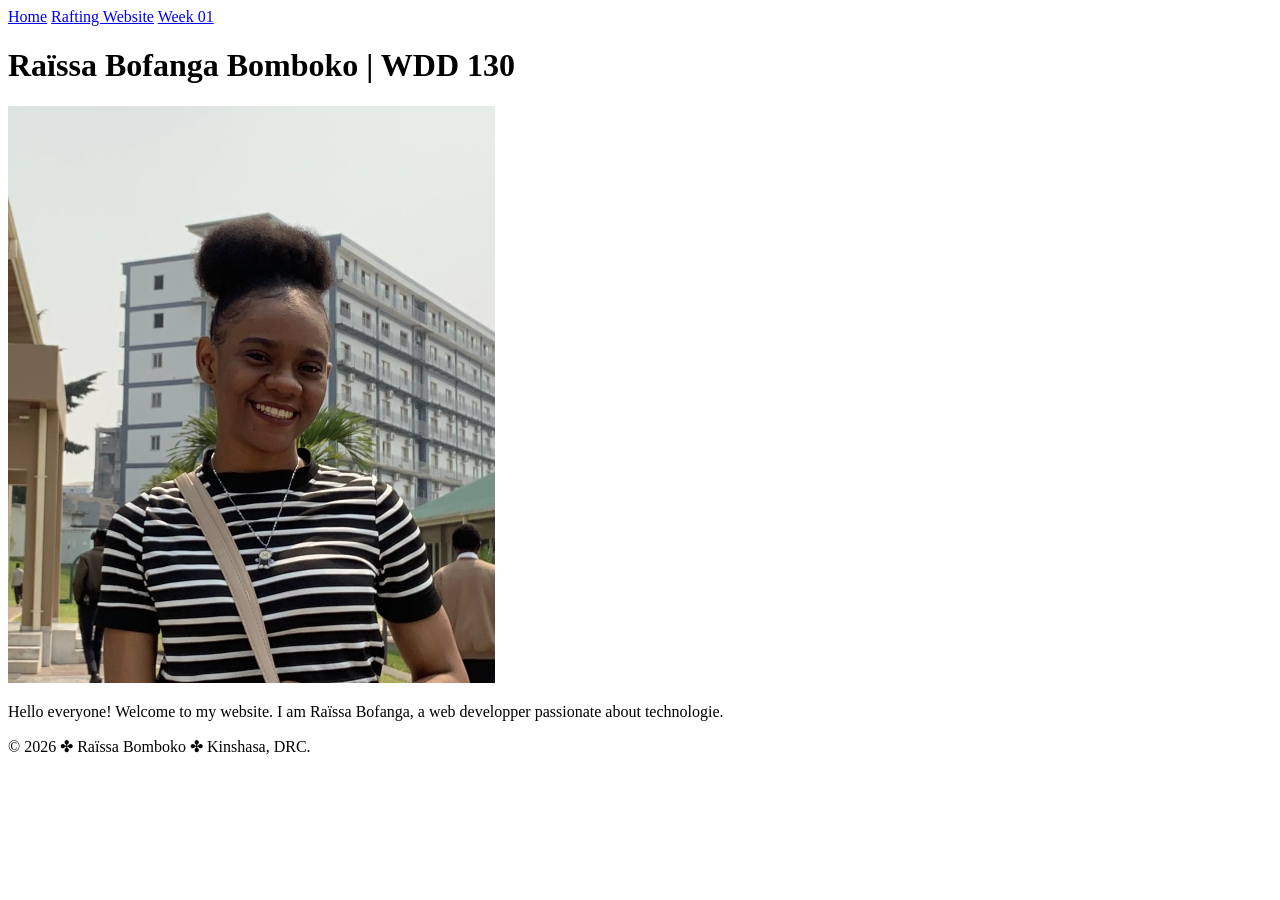
==== index.html @ 54a4ab31 "renamed profil in profile" ====
<!DOCTYPE html>
<html lang="en">

<head>
    <meta charset="UTF-8">
    <meta name="viewport" content="width=device-width, initial-scale=1.0">
    <title>RAÏSSA BOFANGA BOMBOKO | WDD 130</title>
</head>

<body>
    <header>
        <nav>
            <a href="#">Home</a>
            <a href="wwr">Rafting Website</a>
            <a href="week01/favorite-city.html">Week 01</a>
        </nav>
    </header>
    <main>
        <h1>
            Raïssa Bofanga Bomboko | WDD 130
        </h1>
        <img src="images/profile.jpg" alt="My profile">
        <p>
            Hello everyone! Welcome to my website. I am Raïssa Bofanga, a web developper passionate
            about technologie.
        </p>
    </main>
    <footer>
        <p>&copy;
            <script>document.write(new Date().getFullYear()); </script> &#10020; Raïssa Bomboko
            &#10020; Kinshasa, DRC.
        </p>
    </footer>
</body>

</html>
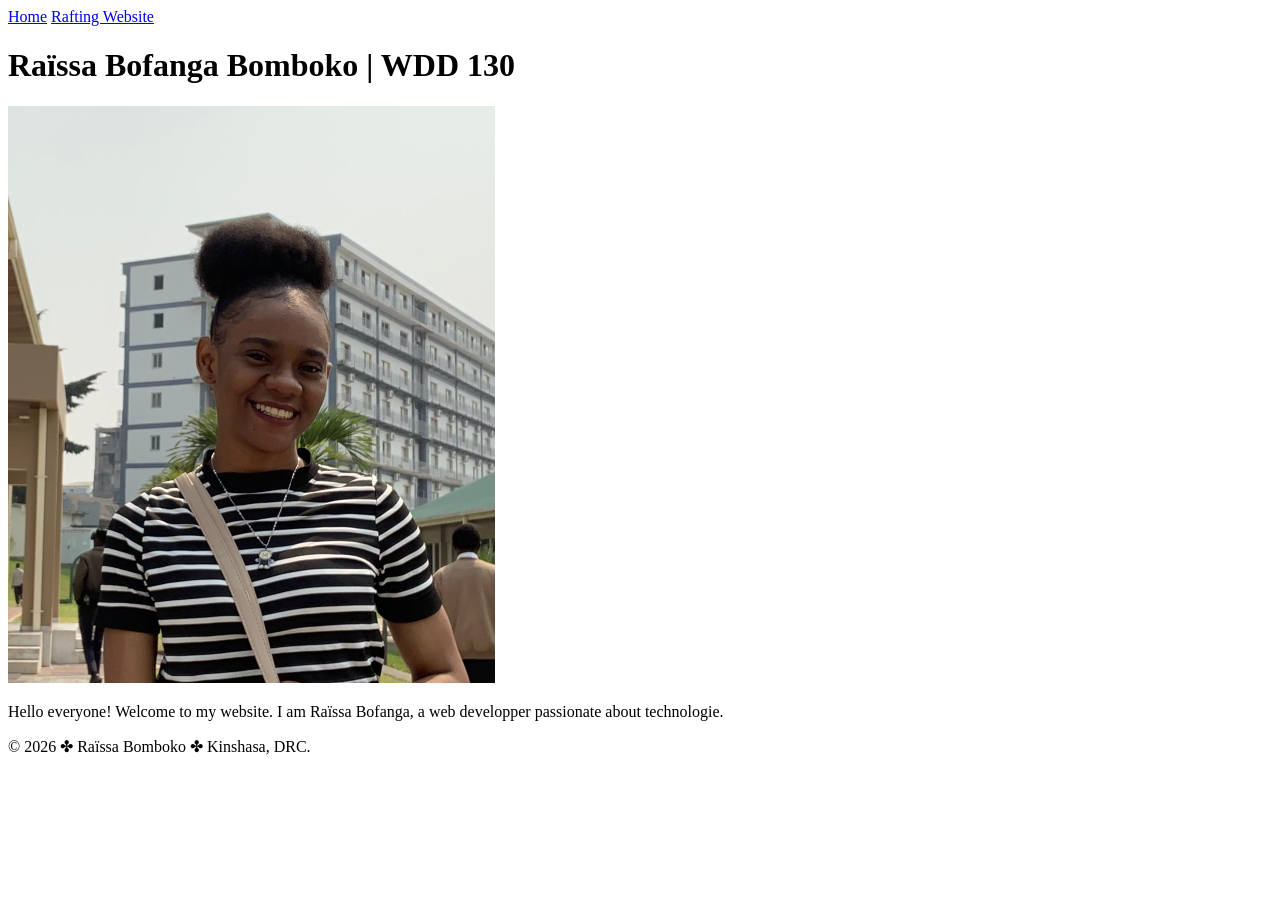
==== commit 3fa15206: "remove third a link" ====
--- a/index.html
+++ b/index.html
@@ -12,7 +12,6 @@
         <nav>
             <a href="#">Home</a>
             <a href="wwr">Rafting Website</a>
-            <a href="week01/favorite-city.html">Week 01</a>
         </nav>
     </header>
     <main>
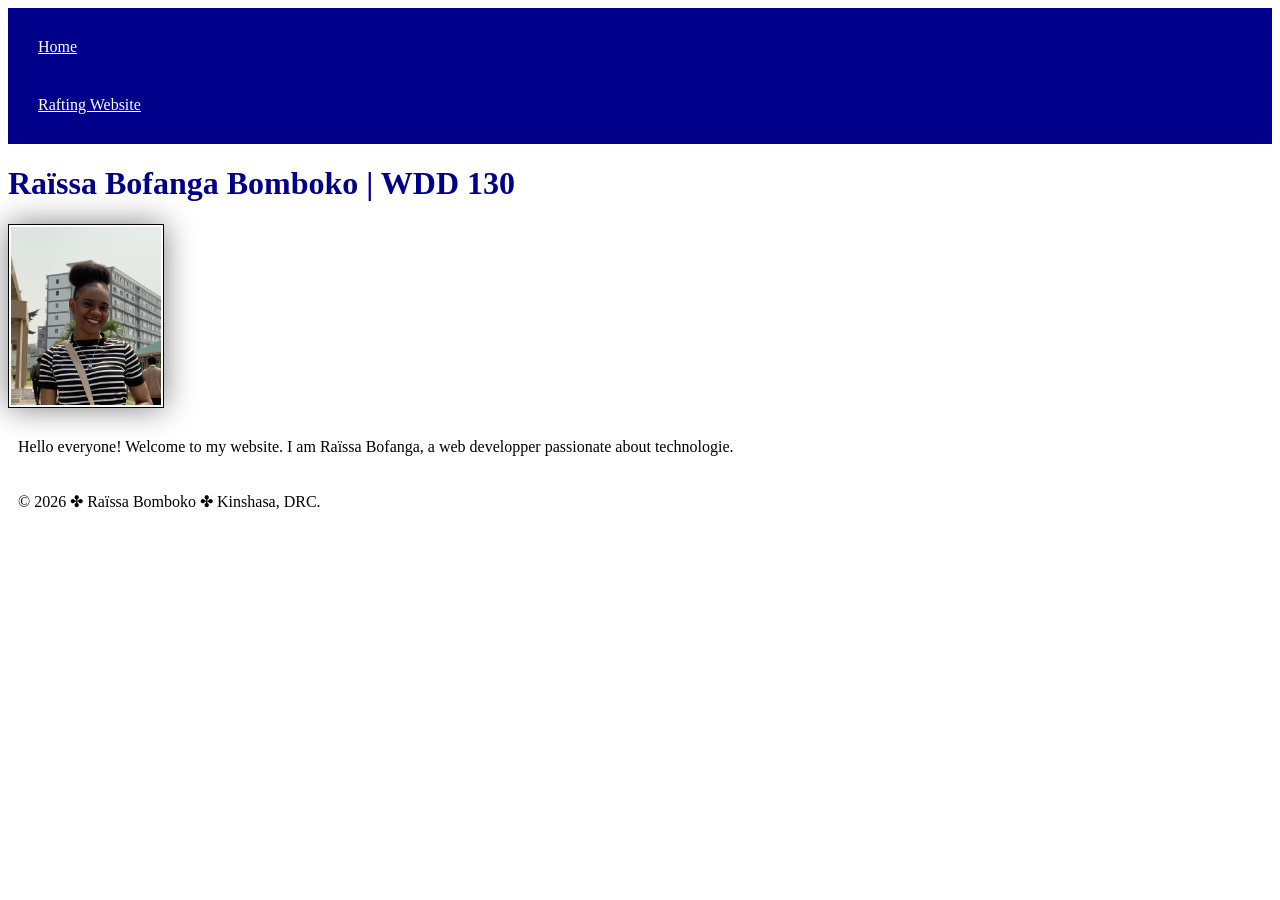
==== commit 4540cdb0: "improved design by adding css style" ====
--- a/index.html
+++ b/index.html
@@ -5,13 +5,14 @@
     <meta charset="UTF-8">
     <meta name="viewport" content="width=device-width, initial-scale=1.0">
     <title>RAÏSSA BOFANGA BOMBOKO | WDD 130</title>
+    <link rel="stylesheet" href="styles/styles.css">
 </head>
 
 <body>
     <header>
         <nav>
             <a href="#">Home</a>
-            <a href="wwr">Rafting Website</a>
+            <a href="wwr/">Rafting Website</a>
         </nav>
     </header>
     <main>
--- a/styles/styles.css
+++ b/styles/styles.css
@@ -0,0 +1,26 @@
+nav {
+    background-color: darkblue;
+    padding: 10px;
+}
+
+nav a {
+    color: white;
+    display: block;
+    padding: 20px;
+}
+
+h1 {
+    color: darkblue;
+}
+
+img {
+    inline-size: 150px;
+    block-size: auto;
+    border: 1px solid black;
+    padding: 2px;
+    box-shadow: 0 0 30px gray;
+}
+
+p {
+    padding: 10px;
+}
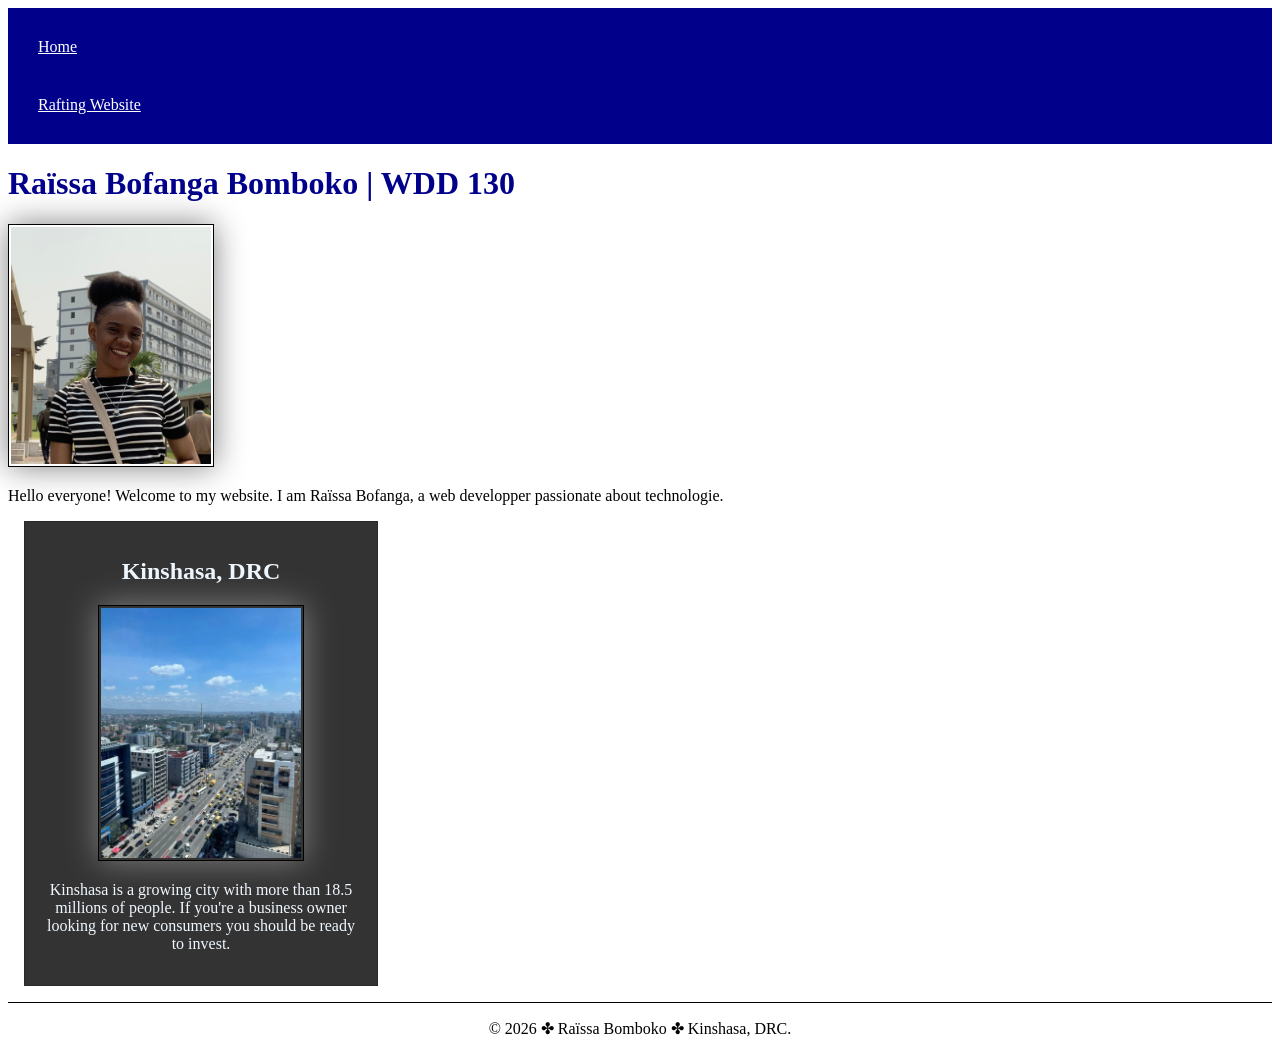
==== commit eda256b5: "Refactor css for index.html page" ====
--- a/index.html
+++ b/index.html
@@ -4,6 +4,8 @@
 <head>
     <meta charset="UTF-8">
     <meta name="viewport" content="width=device-width, initial-scale=1.0">
+    <meta name="description" content="Welcome to the HTML training page of Raissa Bofanga Bomboko">
+    <meta name="author" content="Raissa Bomboko">
     <title>RAÏSSA BOFANGA BOMBOKO | WDD 130</title>
     <link rel="stylesheet" href="styles/styles.css">
 </head>
@@ -25,6 +27,14 @@
             about technologie.
         </p>
     </main>
+    <aside>
+        <h2>
+            Kinshasa, DRC
+        </h2>
+        <img src="images/Kinshasa Gombe.jpeg" alt="my city">
+        <p>Kinshasa is a growing city with more than 18.5 millions of people. If you're a business
+            owner looking for new consumers you should be ready to invest.</p>
+    </aside>
     <footer>
         <p>&copy;
             <script>document.write(new Date().getFullYear()); </script> &#10020; Raïssa Bomboko
--- a/styles/styles.css
+++ b/styles/styles.css
@@ -13,6 +13,11 @@
     color: darkblue;
 }
 
+main img {
+    width: 200px;
+    height: auto;
+}
+
 img {
     inline-size: 150px;
     block-size: auto;
@@ -22,5 +27,27 @@
 }
 
 p {
-    padding: 10px;
+    padding: 0px;
+}
+
+aside {
+    width: 20rem;
+    margin: 1rem;
+    border: 1px solid rgb(0 0 0/0.2);
+    padding: 1rem;
+    background-color: #333;
+    text-align: center;
+    color: aliceblue;
+}
+
+aside img {
+    width: 200px;
+    height: auto;
+}
+
+footer {
+    margin-top: 15px;
+    border-top: 1px solid #000;
+    text-align: center;
+
 }
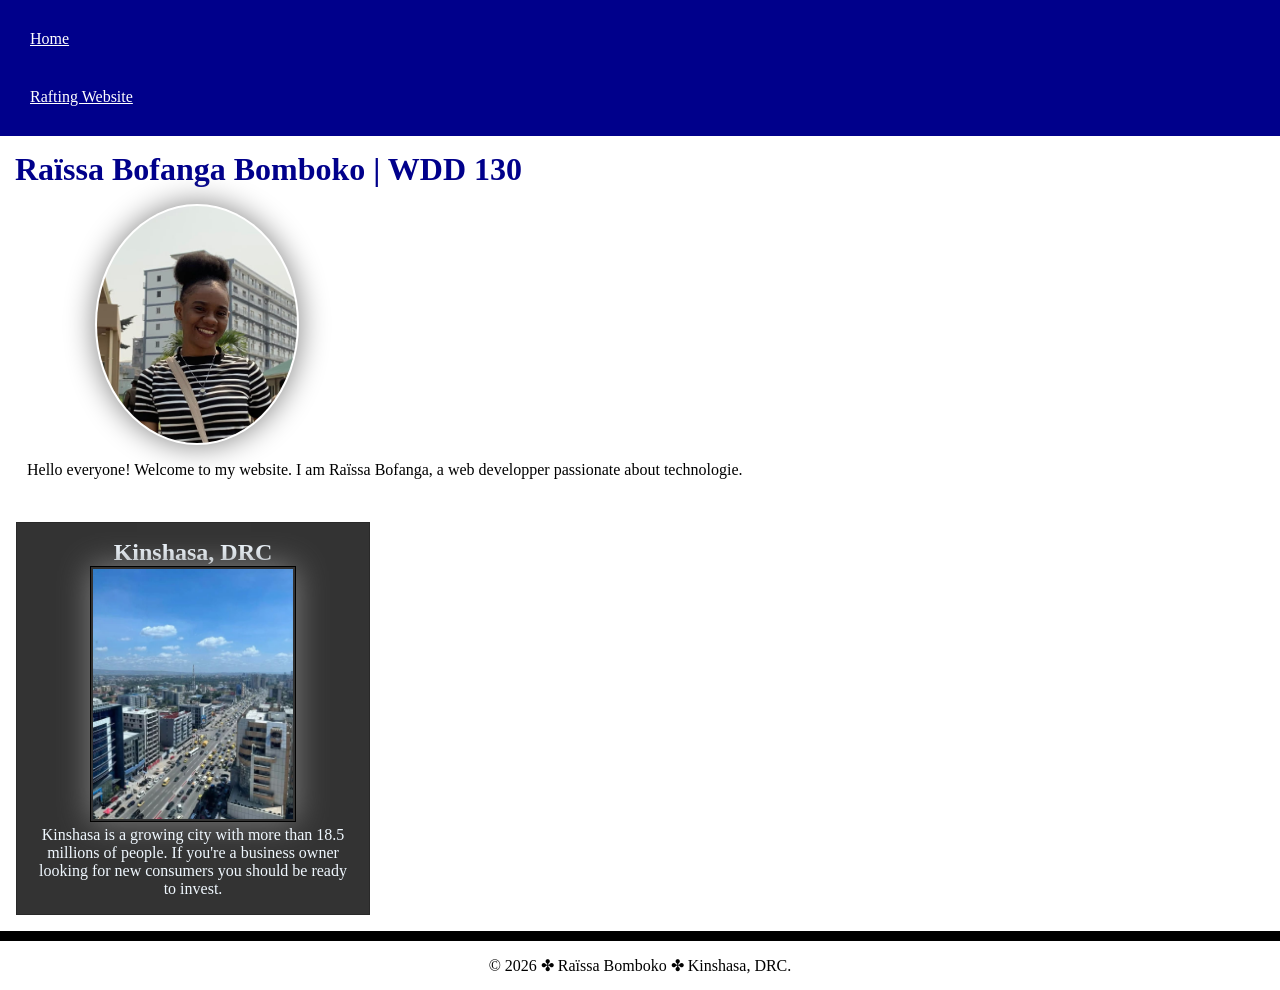
==== commit 668887a9: "fixed file's names for css uses" ====
--- a/index.html
+++ b/index.html
@@ -31,7 +31,7 @@
         <h2>
             Kinshasa, DRC
         </h2>
-        <img src="images/Kinshasa Gombe.jpeg" alt="my city">
+        <img src="images/kinshasa-gombe.jpeg" alt="my city">
         <p>Kinshasa is a growing city with more than 18.5 millions of people. If you're a business
             owner looking for new consumers you should be ready to invest.</p>
     </aside>
--- a/styles/styles.css
+++ b/styles/styles.css
@@ -1,3 +1,8 @@
+* {
+    margin: 0;
+    padding: 0;
+}
+
 nav {
     background-color: darkblue;
     padding: 10px;
@@ -7,15 +12,28 @@
     color: white;
     display: block;
     padding: 20px;
+
 }
 
-h1 {
+main h1 {
     color: darkblue;
+    margin-bottom: 1rem;
+}
+
+main {
+    max-width: fit-content;
+    padding: 15px;
 }
 
 main img {
     width: 200px;
     height: auto;
+    border: 5px;
+    padding: 2px;
+    margin-left: 5rem;
+    box-shadow: #333;
+    border-radius: 100%;
+
 }
 
 img {
@@ -26,8 +44,11 @@
     box-shadow: 0 0 30px gray;
 }
 
-p {
-    padding: 0px;
+main p {
+    margin: 10px;
+    padding: 2px;
+    font-family: 'Times New Roman', Times, serif;
+
 }
 
 aside {
@@ -47,7 +68,9 @@
 
 footer {
     margin-top: 15px;
-    border-top: 1px solid #000;
+    margin-bottom: 15px;
+    padding-top: 15px;
+    border-top: 10px solid #000;
     text-align: center;
 
 }
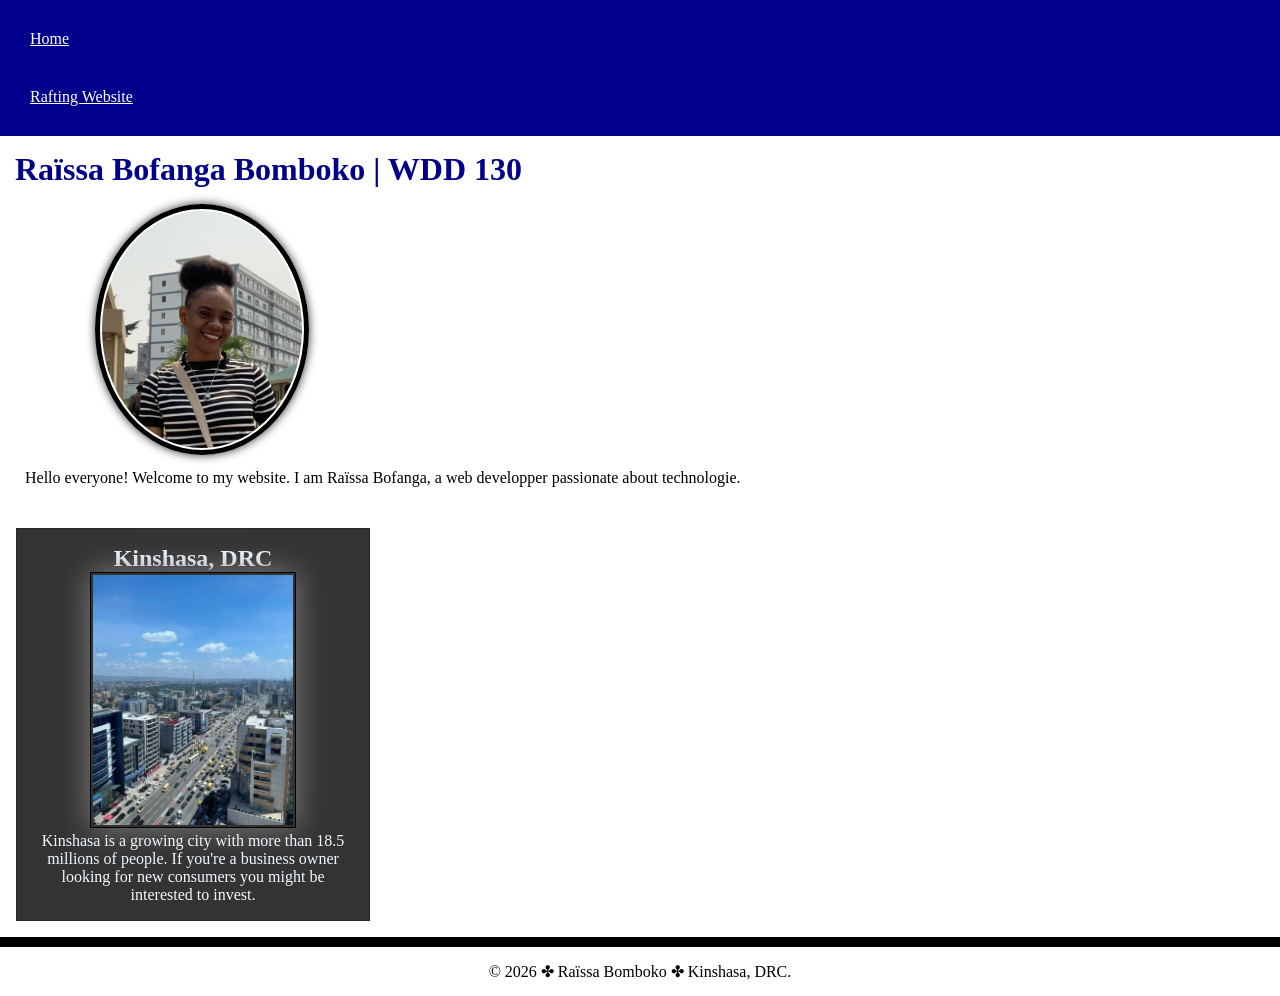
==== commit d05f7a7f: "improved text" ====
--- a/index.html
+++ b/index.html
@@ -33,7 +33,7 @@
         </h2>
         <img src="images/kinshasa-gombe.jpeg" alt="my city">
         <p>Kinshasa is a growing city with more than 18.5 millions of people. If you're a business
-            owner looking for new consumers you should be ready to invest.</p>
+            owner looking for new consumers you might be interested to invest.</p>
     </aside>
     <footer>
         <p>&copy;
--- a/styles/styles.css
+++ b/styles/styles.css
@@ -1,64 +1,67 @@
+:root {
+    /* Brand & Theme Colors */
+    --primary-color: darkblue;
+    --dark-bg: #333;
+    --text-light: white;
+    --text-aside: aliceblue;
+    --border-color-dark: #000;
+    --border-color-light: rgb(0 0 0 / 0.2);
+
+    /* Spacing & Layout */
+    --spacing-sm: 2px;
+    --spacing-md: 10px;
+    --spacing-lg: 15px;
+    --spacing-xl: 1rem;
+
+    /* Common Box Shadows */
+    --shadow-soft: 0px 0px 10px #333;
+    --shadow-spread: 0 0 30px gray;
+}
+
 * {
     margin: 0;
     padding: 0;
 }
 
 nav {
-    background-color: darkblue;
-    padding: 10px;
+    background-color: var(--primary-color);
+    padding: var(--spacing-md);
 }
 
 nav a {
-    color: white;
+    color: var(--text-light);
     display: block;
     padding: 20px;
-
 }
 
 main h1 {
-    color: darkblue;
-    margin-bottom: 1rem;
+    color: var(--primary-color);
+    margin-bottom: var(--spacing-xl);
 }
 
 main {
     max-width: fit-content;
-    padding: 15px;
+    padding: var(--spacing-lg);
 }
 
+/* Base image styling */
+img {
+    inline-size: 150px;
+    block-size: auto;
+    border: 1px solid var(--border-color-dark);
+    padding: var(--spacing-sm);
+    box-shadow: var(--shadow-spread);
+}
+
+/* Scoped overrides */
 main img {
     width: 200px;
     height: auto;
-    border: 5px;
-    padding: 2px;
+    border-width: 5px;
+    border-style: solid;
     margin-left: 5rem;
-    box-shadow: #333;
+    box-shadow: var(--shadow-soft);
     border-radius: 100%;
-
-}
-
-img {
-    inline-size: 150px;
-    block-size: auto;
-    border: 1px solid black;
-    padding: 2px;
-    box-shadow: 0 0 30px gray;
-}
-
-main p {
-    margin: 10px;
-    padding: 2px;
-    font-family: 'Times New Roman', Times, serif;
-
-}
-
-aside {
-    width: 20rem;
-    margin: 1rem;
-    border: 1px solid rgb(0 0 0/0.2);
-    padding: 1rem;
-    background-color: #333;
-    text-align: center;
-    color: aliceblue;
 }
 
 aside img {
@@ -66,11 +69,26 @@
     height: auto;
 }
 
+main p {
+    margin: var(--spacing-md);
+    padding: 0;
+    font-family: 'Times New Roman', Times, serif;
+}
+
+aside {
+    width: 20rem;
+    margin: var(--spacing-xl);
+    border: 1px solid var(--border-color-light);
+    padding: var(--spacing-xl);
+    background-color: var(--dark-bg);
+    text-align: center;
+    color: var(--text-aside);
+}
+
 footer {
-    margin-top: 15px;
-    margin-bottom: 15px;
-    padding-top: 15px;
-    border-top: 10px solid #000;
+    margin-top: var(--spacing-lg);
+    margin-bottom: var(--spacing-lg);
+    padding-top: var(--spacing-lg);
+    border-top: 10px solid var(--border-color-dark);
     text-align: center;
-
 }
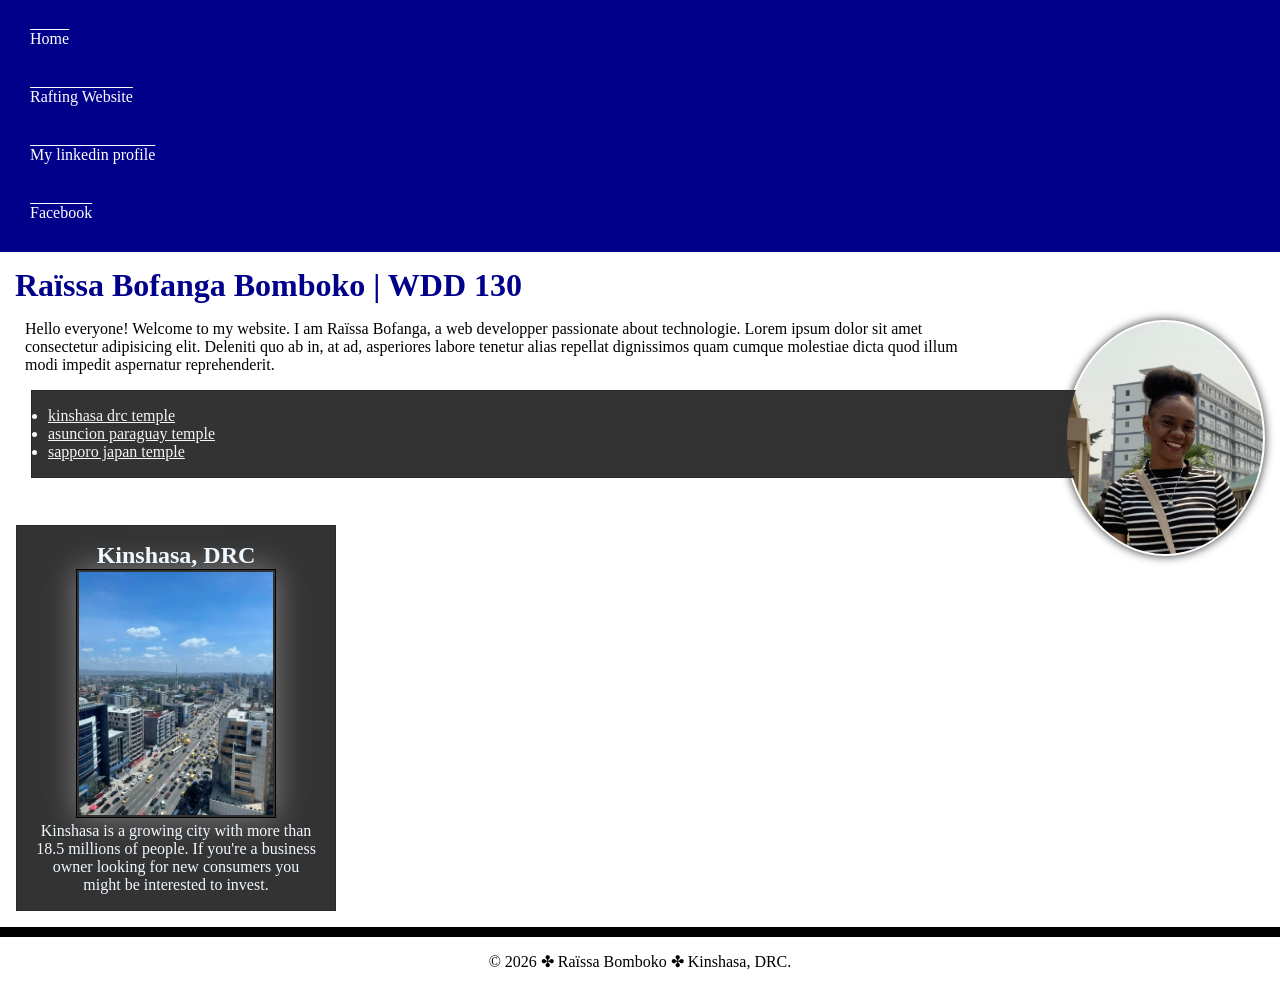
==== commit b0b906d7: "Improved CSS style in homepage" ====
--- a/index.html
+++ b/index.html
@@ -1,3 +1,4 @@
+<!-- 21 sept 2026 -->
 <!DOCTYPE html>
 <html lang="en">
 
@@ -15,6 +16,9 @@
         <nav>
             <a href="#">Home</a>
             <a href="wwr/">Rafting Website</a>
+            <a href="https://www.linkedin.com/in/raissa-bofanga/" target="_blank"> My linkedin
+                profile </a>
+            <a href="https://facebook.com" target="_blank">Facebook</a>
         </nav>
     </header>
     <main>
@@ -23,16 +27,29 @@
         </h1>
         <img src="images/profile.jpg" alt="My profile">
         <p>
-            Hello everyone! Welcome to my website. I am Raïssa Bofanga, a web developper passionate
+            Hello everyone! Welcome to my website. I am Raïssa Bofanga, a web developper
+            passionate
             about technologie.
+            Lorem ipsum dolor sit amet consectetur adipisicing elit. Deleniti quo ab in, at ad,
+            asperiores labore tenetur alias repellat dignissimos quam cumque molestiae dicta quod
+            illum modi impedit aspernatur reprehenderit.
         </p>
+        <ul class="box">
+            <li><a href="https://www.churchofjesuschrist.org/temples/details/kinshasa-democratic-republic-of-the-congo-temple?lang=eng"
+                  target="_blank">Kinshasa DRC Temple</a></li>
+            <li><a href="https://www.churchofjesuschrist.org/temples/details/asuncion-paraguay-temple?lang=eng"
+                  target="_blank">Asuncion Paraguay Temple </a></li>
+            <li><a href="https://www.churchofjesuschrist.org/temples/details/sapporo-japan-temple?lang=eng"
+                  target="_blank">Sapporo Japan Temple</a></li>
+        </ul>
     </main>
-    <aside>
+    <aside class="box">
         <h2>
             Kinshasa, DRC
         </h2>
         <img src="images/kinshasa-gombe.jpeg" alt="my city">
-        <p>Kinshasa is a growing city with more than 18.5 millions of people. If you're a business
+        <p>Kinshasa is a growing city with more than 18.5 millions of people. If you're a
+            business
             owner looking for new consumers you might be interested to invest.</p>
     </aside>
     <footer>
--- a/styles/styles.css
+++ b/styles/styles.css
@@ -21,6 +21,7 @@
 * {
     margin: 0;
     padding: 0;
+    box-sizing: border-box;
 }
 
 nav {
@@ -32,6 +33,12 @@
     color: var(--text-light);
     display: block;
     padding: 20px;
+    text-decoration: none;
+    text-decoration-line: overline;
+}
+
+nav a:hover {
+    color: aquamarine;
 }
 
 main h1 {
@@ -58,10 +65,11 @@
     width: 200px;
     height: auto;
     border-width: 5px;
-    border-style: solid;
+    border-style: 1px solid var(--border-color-dark);
     margin-left: 5rem;
     box-shadow: var(--shadow-soft);
     border-radius: 100%;
+    float: right;
 }
 
 aside img {
@@ -75,6 +83,24 @@
     font-family: 'Times New Roman', Times, serif;
 }
 
+footer {
+    margin-top: var(--spacing-lg);
+    margin-bottom: var(--spacing-lg);
+    padding-top: var(--spacing-lg);
+    border-top: 10px solid var(--border-color-dark);
+    text-align: center;
+}
+
+/* Class Selectors */
+
+.box {
+    margin: 1rem;
+    border: 1px solid var(--border-color-light);
+    padding: 1rem;
+    background-color: #333;
+    color: var(--text-aside);
+}
+
 aside {
     width: 20rem;
     margin: var(--spacing-xl);
@@ -83,12 +109,24 @@
     background-color: var(--dark-bg);
     text-align: center;
     color: var(--text-aside);
+    position: relative;
 }
 
-footer {
-    margin-top: var(--spacing-lg);
-    margin-bottom: var(--spacing-lg);
-    padding-top: var(--spacing-lg);
-    border-top: 10px solid var(--border-color-dark);
-    text-align: center;
+aside h2 {
+    position: relative;
+    top: auto;
+    left: auto;
+}
+
+main a {
+    color: whitesmoke;
+    text-transform: lowercase;
+}
+
+main a:is(:visited, :hover) {
+    color: #a8a8a8;
+}
+
+main a:hover {
+    color: #ff9900;
 }
